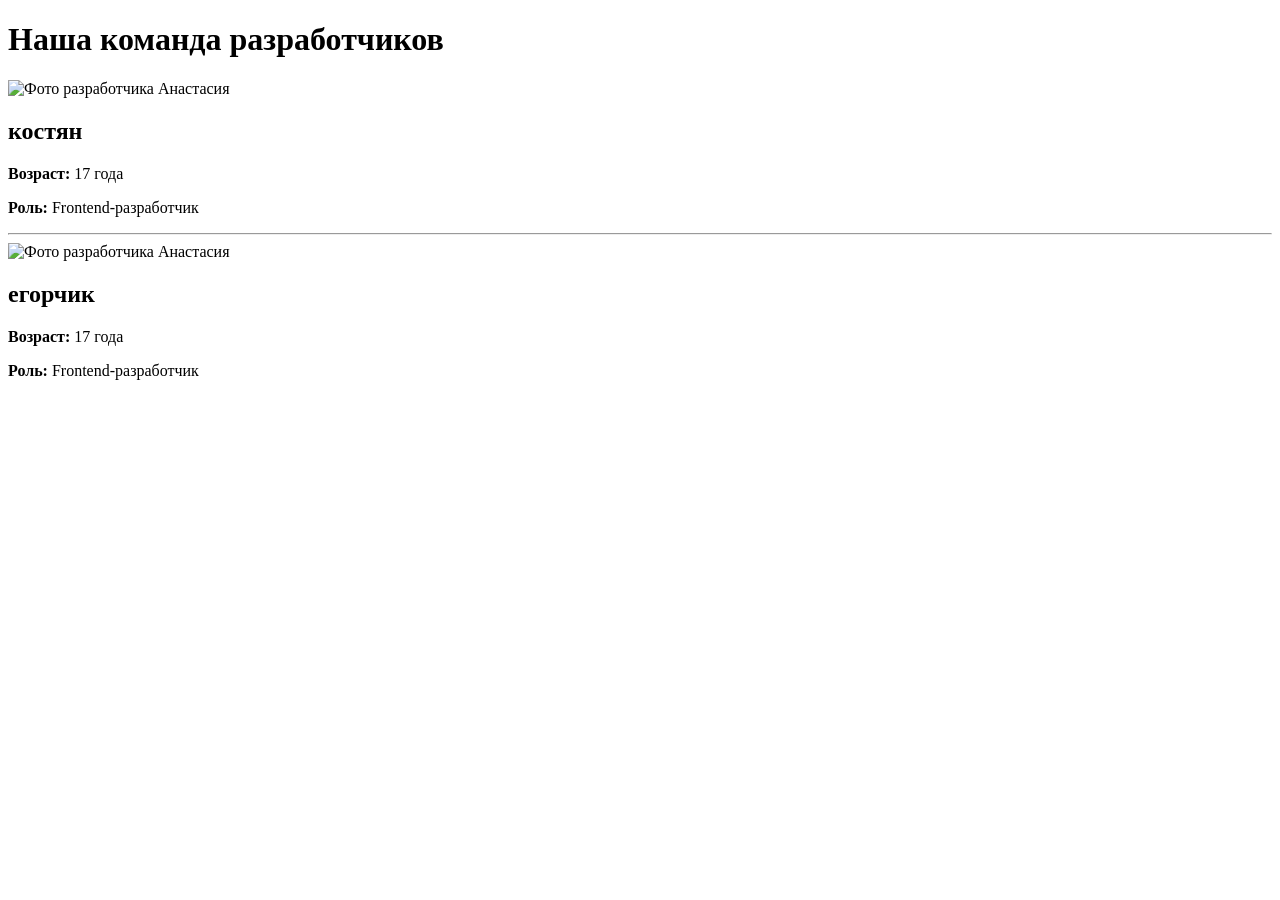
==== figma2/about.html @ 205b7eaa "about2" ====
<!DOCTYPE html>
<html lang="ru">
<head>
    <meta charset="UTF-8">
    <title>О разработчиках</title>
</head>
<body>
    <h1>Наша команда разработчиков</h1>

    <div class="developer">
        <img src="developer1.jpg" alt="Фото разработчика Анастасия" width="150">
        <h2>костян</h2>
        <p><strong>Возраст:</strong> 17 года</p>
        <p><strong>Роль:</strong> Frontend-разработчик</p>
    </div>

  

    <hr>

    <div class="developer">
        <img src="developer1.jpg" alt="Фото разработчика Анастасия" width="150">
        <h2>егорчик</h2>
        <p><strong>Возраст:</strong> 17 года</p>
        <p><strong>Роль:</strong> Frontend-разработчик</p>
    </div>
</body>
</html>
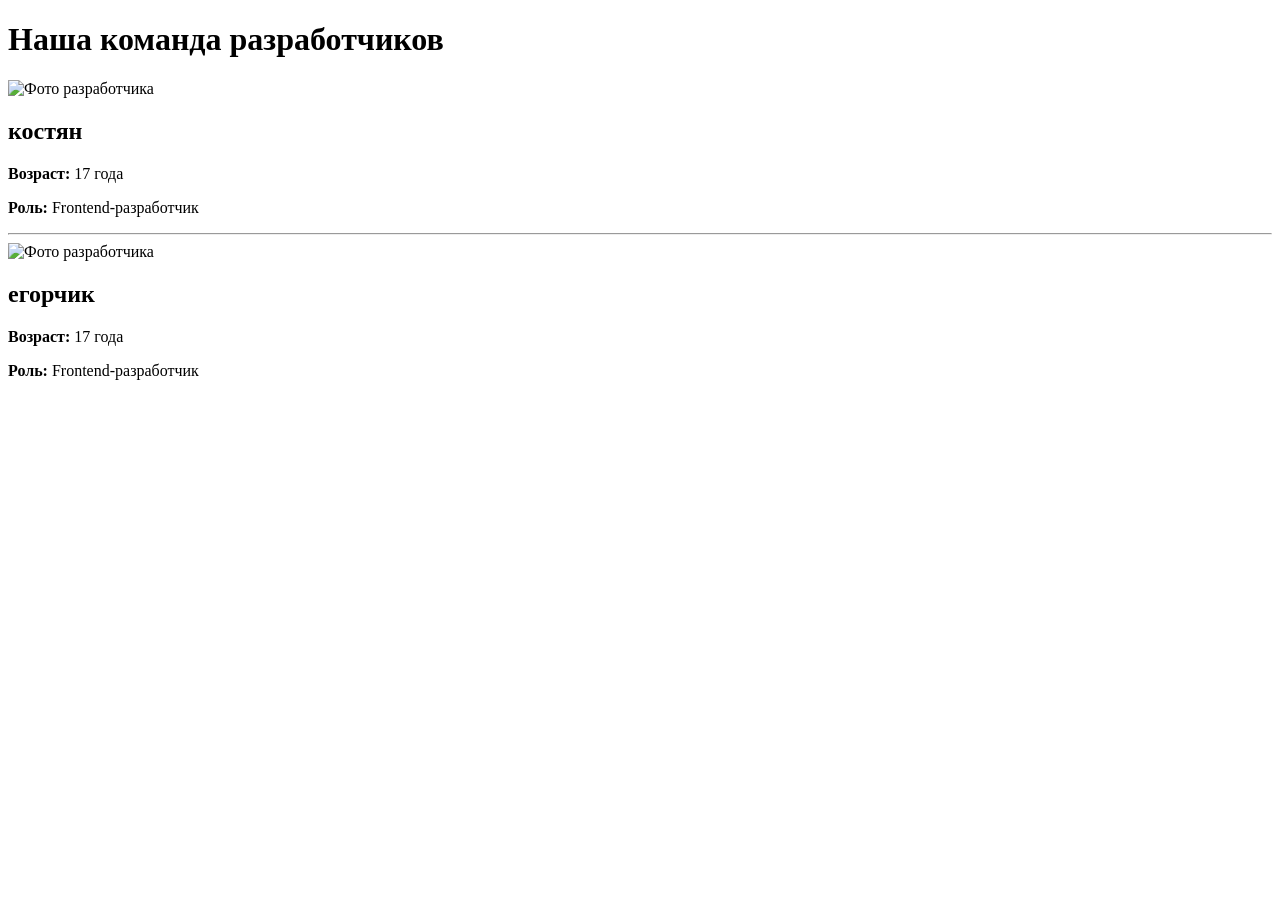
==== commit f032863b: "Update about.html" ====
--- a/figma2/about.html
+++ b/figma2/about.html
@@ -8,7 +8,7 @@
     <h1>Наша команда разработчиков</h1>
 
     <div class="developer">
-        <img src="developer1.jpg" alt="Фото разработчика Анастасия" width="150">
+        <img src="developer1.jpg" alt="Фото разработчика" width="150">
         <h2>костян</h2>
         <p><strong>Возраст:</strong> 17 года</p>
         <p><strong>Роль:</strong> Frontend-разработчик</p>
@@ -19,10 +19,10 @@
     <hr>
 
     <div class="developer">
-        <img src="developer1.jpg" alt="Фото разработчика Анастасия" width="150">
+        <img src="developer1.jpg" alt="Фото разработчика" width="150">
         <h2>егорчик</h2>
         <p><strong>Возраст:</strong> 17 года</p>
         <p><strong>Роль:</strong> Frontend-разработчик</p>
     </div>
 </body>
-</html>+</html>
